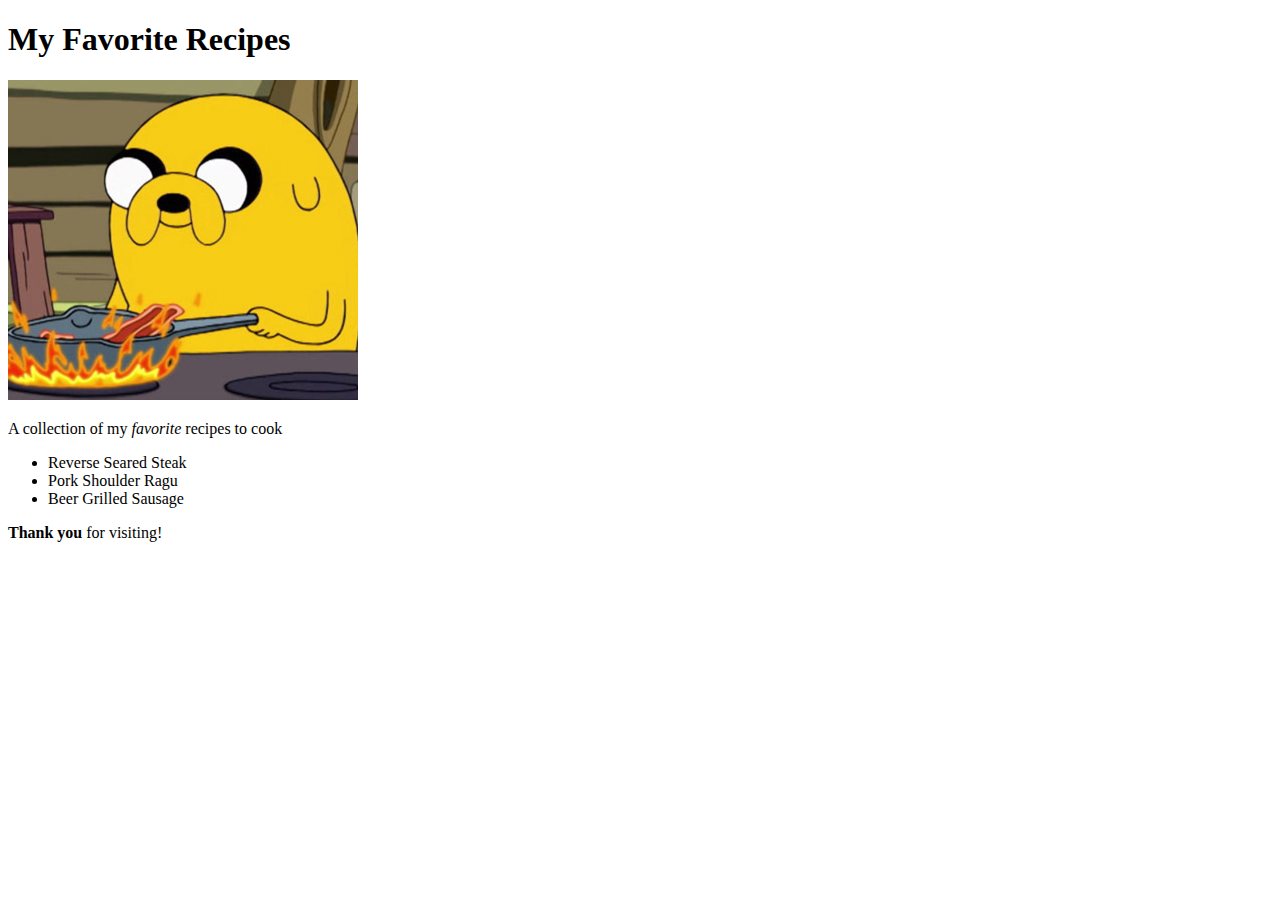
==== index.html @ 7e6877e8 "Initial Site created" ====
<!DOCTYPE html>
<html lang="en">
<head>
    <meta charset="UTF-8">
    <meta http-equiv="X-UA-Compatible" content="IE=edge">
    <meta name="viewport" content="width=device-width, initial-scale=1.0">
    <title>Dan's Favorite Recipes</title>
</head>
<body>
    <h1>My Favorite Recipes</h1>
    <img src="images/Bacon_Pancakes.jpg">
    <p>A collection of my <em>favorite</em> recipes to cook</p>
    <ul>
        <li>Reverse Seared Steak</li>
        <li>Pork Shoulder Ragu</li>
        <li>Beer Grilled Sausage</li>
    </ul>

    <p></p>
    <p><strong>Thank you</strong> for visiting!</p>
    
</body>
</html>
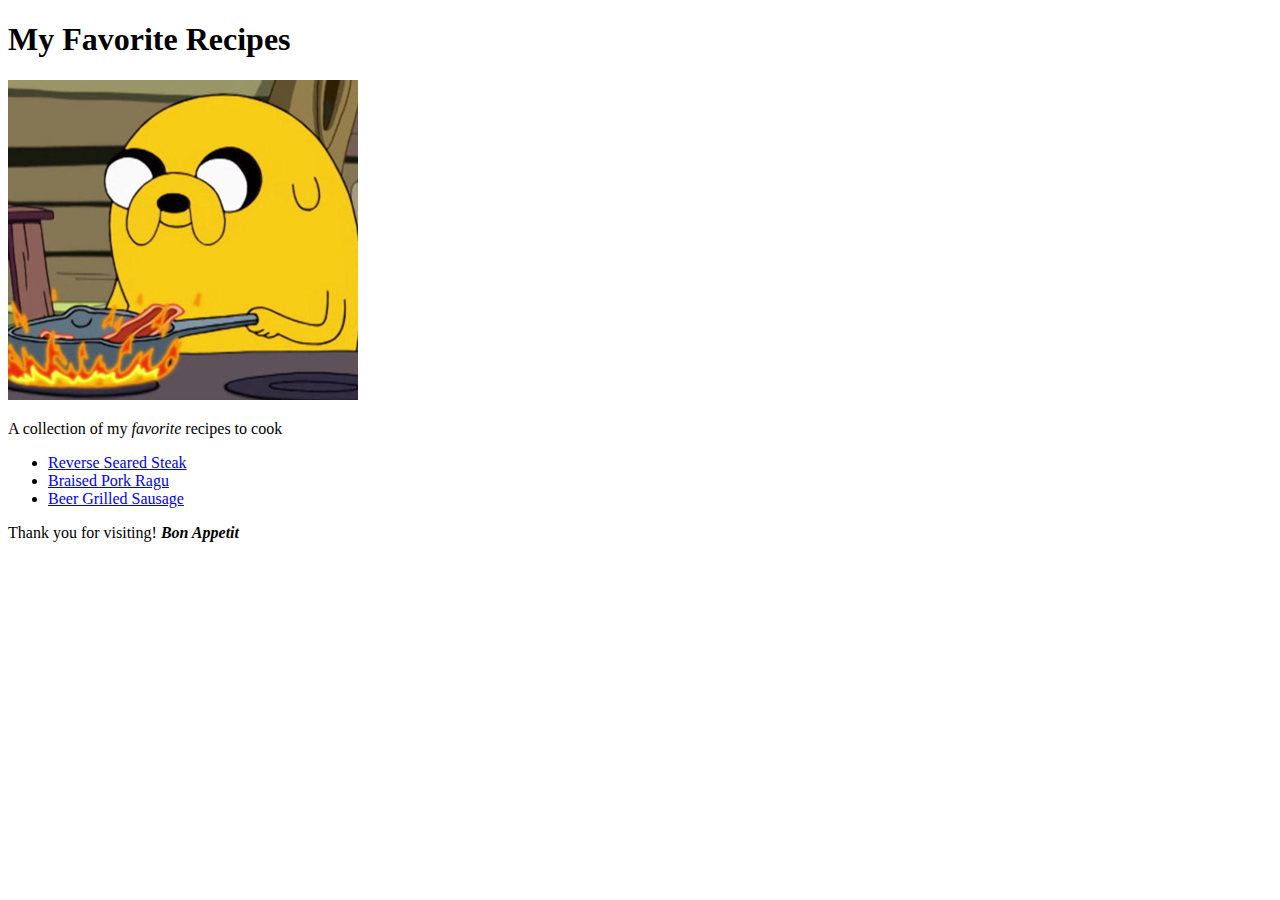
==== commit 649677df: "Created Basic Pages for Recipes" ====
--- a/index.html
+++ b/index.html
@@ -11,13 +11,13 @@
     <img src="images/Bacon_Pancakes.jpg">
     <p>A collection of my <em>favorite</em> recipes to cook</p>
     <ul>
-        <li>Reverse Seared Steak</li>
-        <li>Pork Shoulder Ragu</li>
-        <li>Beer Grilled Sausage</li>
+        <li><a href="pages/reverse_seared_steak.html">Reverse Seared Steak</a></li>
+        <li><a href="pages/braised_pork_ragu.html">Braised Pork Ragu</a></li>
+        <li><a href="pages/beer_grilled_sausage.html">Beer Grilled Sausage</a></li>
     </ul>
 
     <p></p>
-    <p><strong>Thank you</strong> for visiting!</p>
+    <p>Thank you for visiting! <strong><em>Bon Appetit</em></strong></p>
     
 </body>
 </html>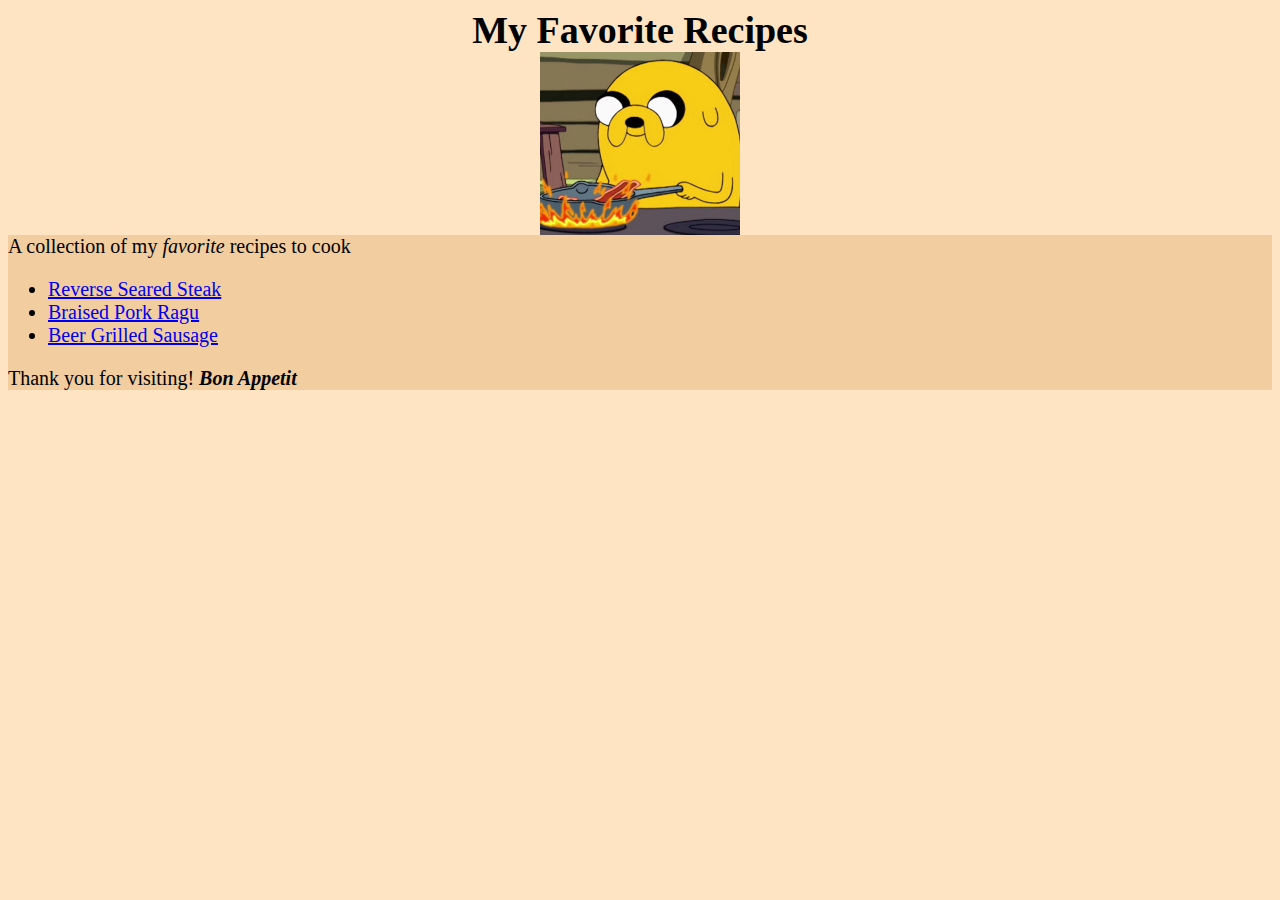
==== commit 8c422e47: "Added CSS Styling" ====
--- a/index.html
+++ b/index.html
@@ -5,19 +5,20 @@
     <meta http-equiv="X-UA-Compatible" content="IE=edge">
     <meta name="viewport" content="width=device-width, initial-scale=1.0">
     <title>Dan's Favorite Recipes</title>
+    <link rel="stylesheet" href="css/style.css">
 </head>
 <body>
-    <h1>My Favorite Recipes</h1>
-    <img src="images/Bacon_Pancakes.jpg">
-    <p>A collection of my <em>favorite</em> recipes to cook</p>
-    <ul>
-        <li><a href="pages/reverse_seared_steak.html">Reverse Seared Steak</a></li>
-        <li><a href="pages/braised_pork_ragu.html">Braised Pork Ragu</a></li>
-        <li><a href="pages/beer_grilled_sausage.html">Beer Grilled Sausage</a></li>
-    </ul>
-
-    <p></p>
-    <p>Thank you for visiting! <strong><em>Bon Appetit</em></strong></p>
+    <div id="title">My Favorite Recipes</div>
+    <img src="images/Bacon_Pancakes.jpg" atl="A cartoon dog cooking bacon">
+    <div class="content">
+        <div class="subtitle">A collection of my <em>favorite</em> recipes to cook</div>
+        <ul>
+            <li><a href="pages/reverse_seared_steak.html">Reverse Seared Steak</a></li>
+            <li><a href="pages/braised_pork_ragu.html">Braised Pork Ragu</a></li>
+            <li><a href="pages/beer_grilled_sausage.html">Beer Grilled Sausage</a></li>
+        </ul>
+        <p>Thank you for visiting! <strong><em>Bon Appetit</em></strong></p>
+    </div>
     
 </body>
 </html>--- a/css/style.css
+++ b/css/style.css
@@ -0,0 +1,53 @@
+*{
+    font-family:Cambria, Cochin, Georgia, Times, 'Times New Roman', serif;
+    font-size: 20px;
+    background-color:bisque;
+}
+
+img{
+    display:block;
+    width: 200px;
+    height: auto;
+    margin-left: auto;
+    margin-right: auto;
+    
+}
+
+#title{
+    font-size: 38px;
+    font-weight: bold;
+    text-align: center;
+}
+
+.content,
+.content>*,
+.content>*>*,
+.content>*>*>*{
+    
+    background-color:rgb(241, 205, 160);
+}
+
+.ingredients,
+.ingredients>*,
+.ingredients>*>*,
+.ingredients>*>*>*{
+    background-color:chocolate;
+    
+}
+
+.directions,
+.directions>*,
+.directions>*>*,
+.directions>*>*>*{
+    background-color:coral;
+}
+
+.heading{
+    font-weight: bold;
+    font-size: 25px;   
+    text-indent: 20px;
+}
+
+.directions .heading{
+    color:blue;
+}
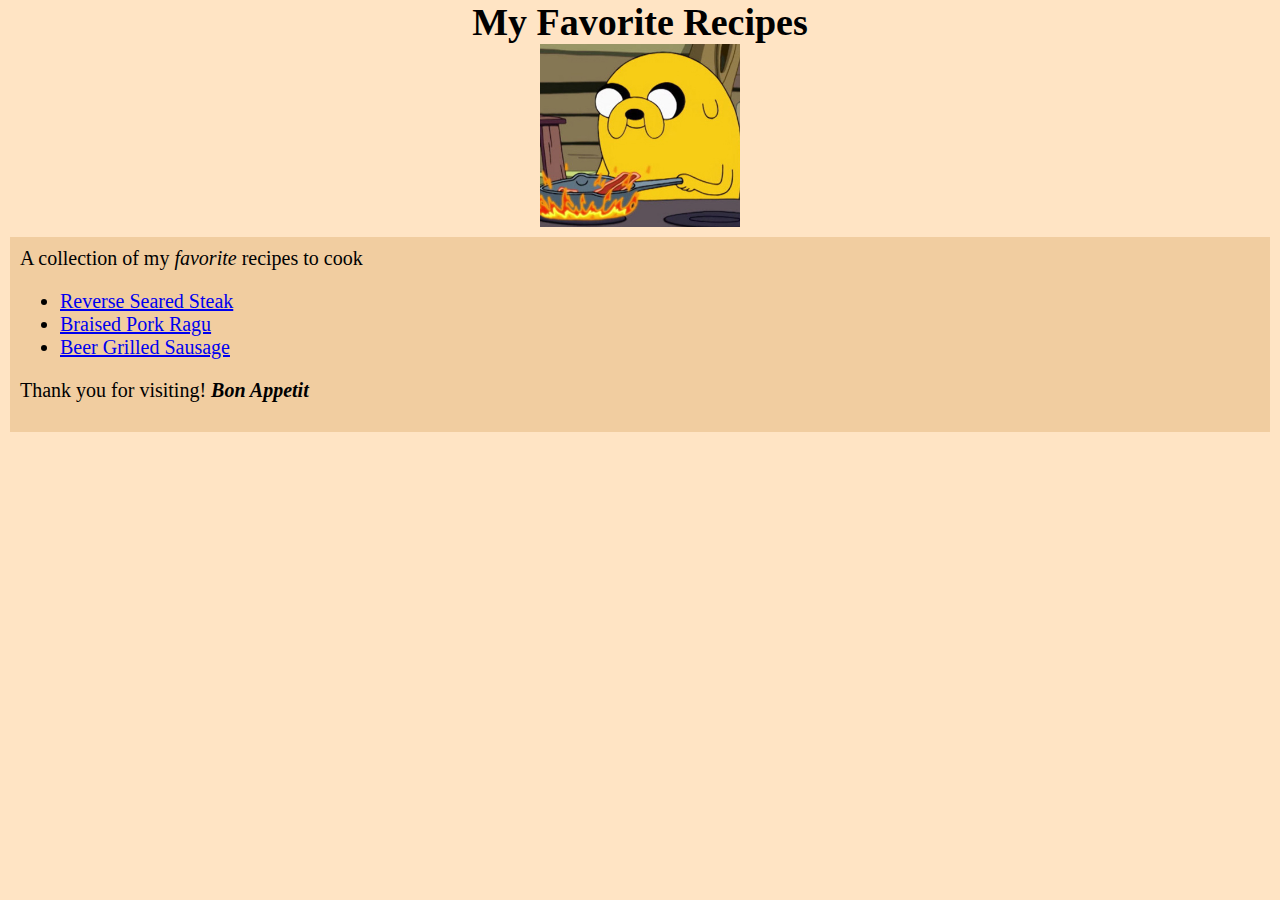
==== commit 4ad6d917: "Changed CSS Styling" ====
--- a/index.html
+++ b/index.html
@@ -8,16 +8,22 @@
     <link rel="stylesheet" href="css/style.css">
 </head>
 <body>
-    <div id="title">My Favorite Recipes</div>
-    <img src="images/Bacon_Pancakes.jpg" atl="A cartoon dog cooking bacon">
-    <div class="content">
-        <div class="subtitle">A collection of my <em>favorite</em> recipes to cook</div>
-        <ul>
-            <li><a href="pages/reverse_seared_steak.html">Reverse Seared Steak</a></li>
-            <li><a href="pages/braised_pork_ragu.html">Braised Pork Ragu</a></li>
-            <li><a href="pages/beer_grilled_sausage.html">Beer Grilled Sausage</a></li>
-        </ul>
-        <p>Thank you for visiting! <strong><em>Bon Appetit</em></strong></p>
+    <div class="main-content"> <!--All main contnent put in here-->
+
+        <div id="title">My Favorite Recipes</div> <!--Title of page-->
+        <img src="images/Bacon_Pancakes.jpg" atl="A cartoon dog cooking bacon">
+
+        <div class="content">
+
+            <div class="subtitle">A collection of my <em>favorite</em> recipes to cook</div>
+            <ul>
+                <li><a href="pages/reverse_seared_steak.html">Reverse Seared Steak</a></li>
+                <li><a href="pages/braised_pork_ragu.html">Braised Pork Ragu</a></li>
+                <li><a href="pages/beer_grilled_sausage.html">Beer Grilled Sausage</a></li>
+            </ul>
+            
+            <p>Thank you for visiting! <strong><em>Bon Appetit</em></strong></p>
+        </div>
     </div>
     
 </body>
--- a/css/style.css
+++ b/css/style.css
@@ -1,7 +1,14 @@
+html,body{
+    width: 100%;
+    height: 100%;
+    margin: 0px;
+    padding: 0px;
+    overflow-x: hidden;
+}
+
 *{
     font-family:Cambria, Cochin, Georgia, Times, 'Times New Roman', serif;
     font-size: 20px;
-    background-color:bisque;
 }
 
 img{
@@ -13,41 +20,49 @@
     
 }
 
+.main-content{
+    background-color:bisque;
+    color:black;
+    height:100%;
+}
+
+
 #title{
+    background-color: inherit;
     font-size: 38px;
     font-weight: bold;
     text-align: center;
 }
 
-.content,
-.content>*,
-.content>*>*,
-.content>*>*>*{
-    
+
+.content{ 
+    padding:10px; 
     background-color:rgb(241, 205, 160);
+    margin:10px;
 }
 
-.ingredients,
-.ingredients>*,
-.ingredients>*>*,
-.ingredients>*>*>*{
+.ingredients{
     background-color:chocolate;
+    margin:20px;
+    border:3px solid;
+    border-color:black;
     
 }
 
-.directions,
-.directions>*,
-.directions>*>*,
-.directions>*>*>*{
+.directions{
     background-color:coral;
+    margin:20px;
+    border:3px solid;
+    border-color: red;
 }
 
 .heading{
     font-weight: bold;
     font-size: 25px;   
     text-indent: 20px;
+    font-style:italic;
 }
 
 .directions .heading{
-    color:blue;
+    color:rgb(42, 6, 83);
 }
